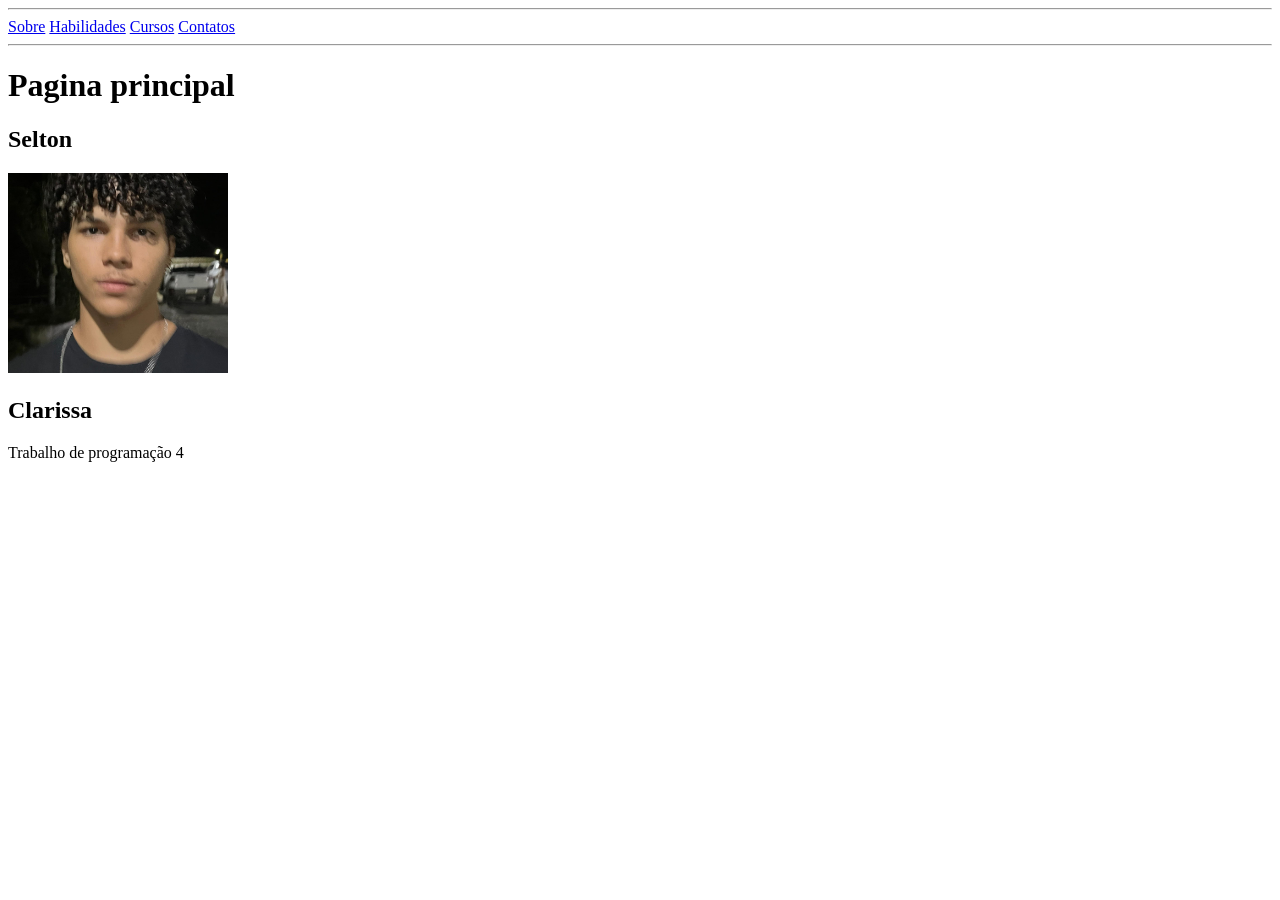
==== HTML/index.html @ a49770b6 "adicioneiuma imagem de teste" ====
<!DOCTYPE html>
<html lang="pt-br">
<head>
    <meta charset="UTF-8">
    <meta name="viewport" content="width=device-width, initial-scale=1.0">
    <title>Document</title>
</head>
<body>
    <header>
        <hr>
        <nav>
            <a href="sobre.html" >Sobre</a>
            <a href="habilidades.html" >Habilidades</a>
            <a href="cursos.html" >Cursos</a>
            <a href="contato.html" >Contatos</a>
        </nav>
        <hr>
        <h1> Pagina principal </h1>
        <h2>Selton</h2>
        <img src="selton.jpeg" width="220" height="200">
        <h2>Clarissa</h2>
        <p>Trabalho de programação 4</p>
    </header>
</body>
</html>
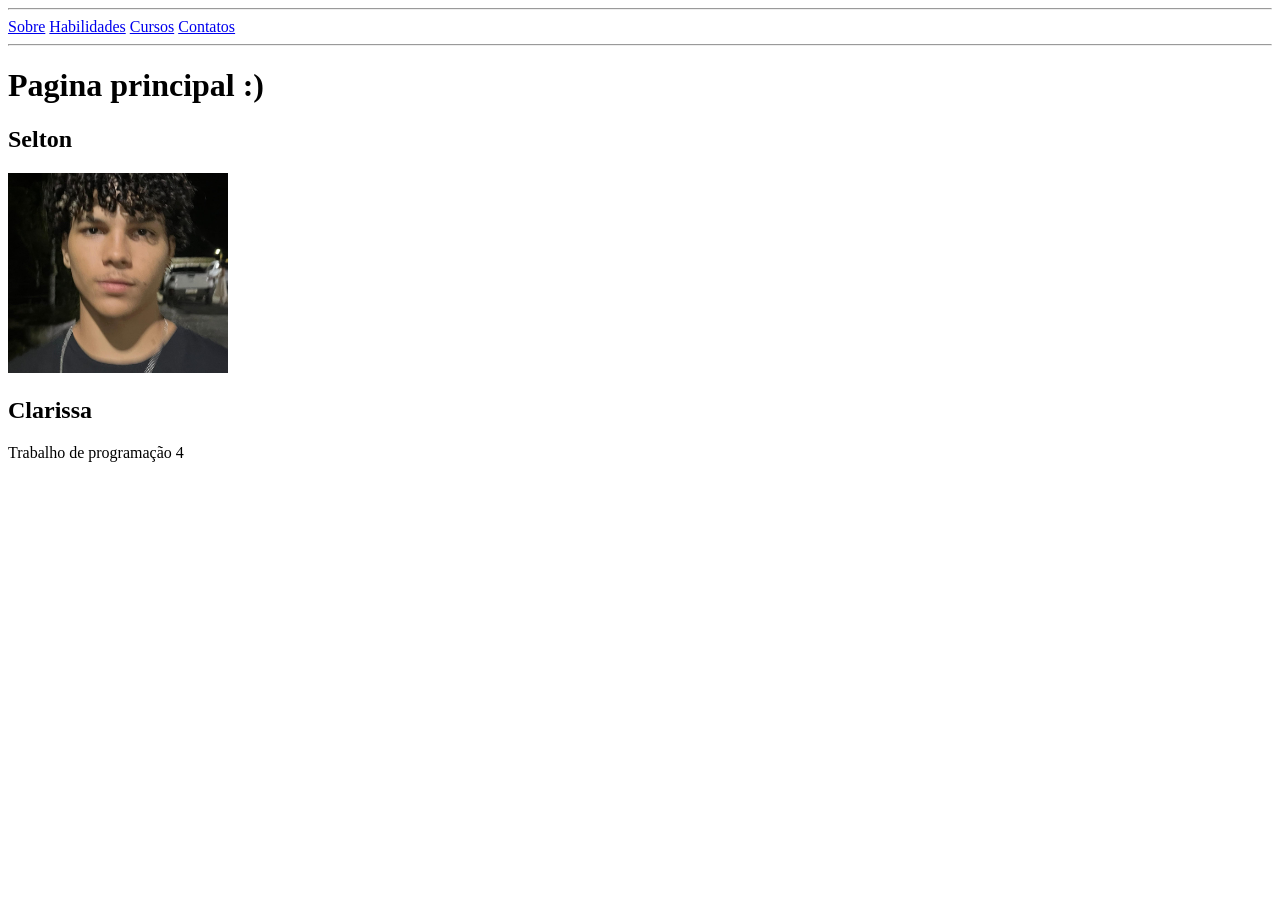
==== commit daca50cf: "pra parar de travar" ====
--- a/HTML/index.html
+++ b/HTML/index.html
@@ -15,7 +15,7 @@
             <a href="contato.html" >Contatos</a>
         </nav>
         <hr>
-        <h1> Pagina principal </h1>
+        <h1> Pagina principal :)</h1>
         <h2>Selton</h2>
         <img src="selton.jpeg" width="220" height="200">
         <h2>Clarissa</h2>
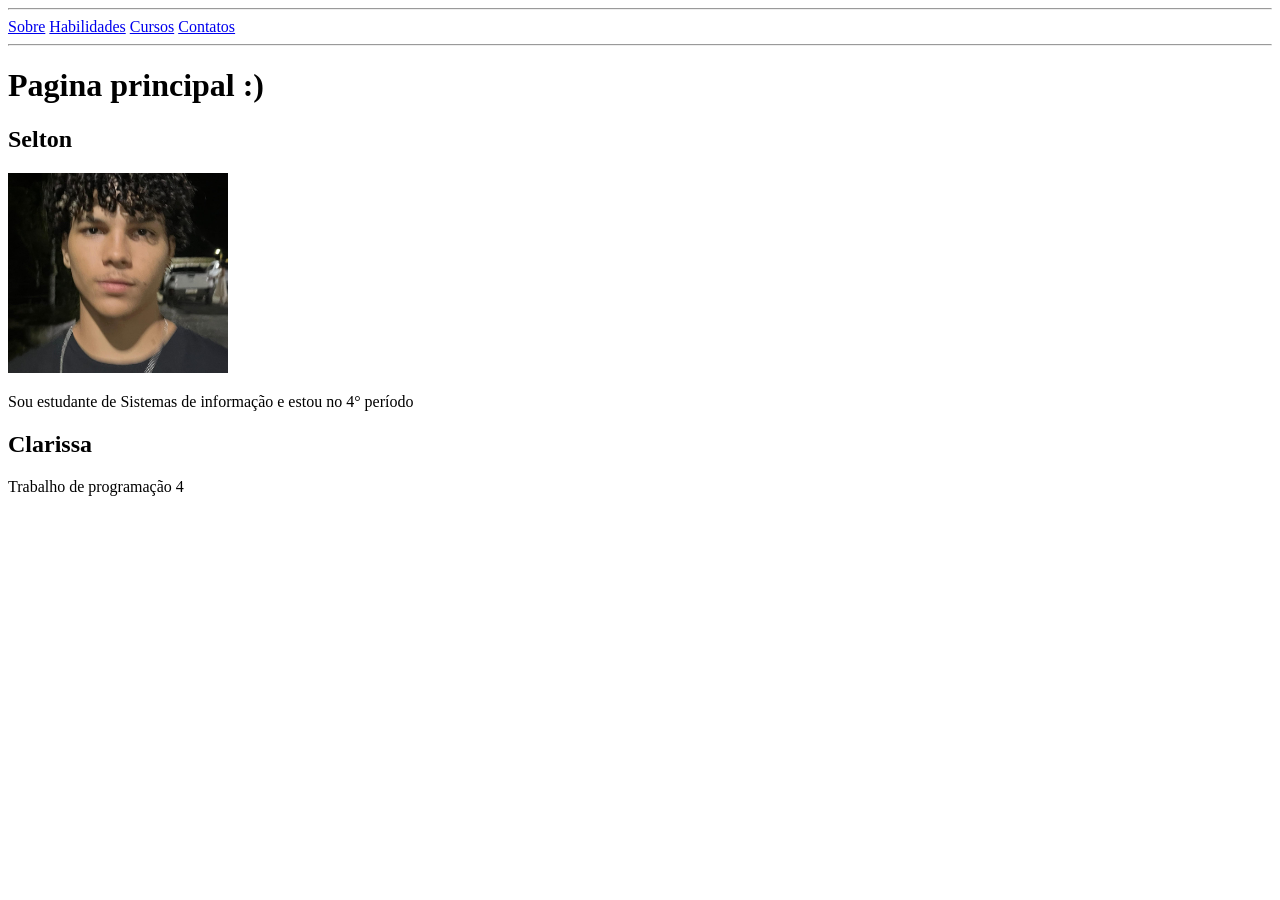
==== commit dee6483c: "detalhe" ====
--- a/HTML/index.html
+++ b/HTML/index.html
@@ -18,6 +18,7 @@
         <h1> Pagina principal :)</h1>
         <h2>Selton</h2>
         <img src="selton.jpeg" width="220" height="200">
+        <p>Sou estudante de Sistemas de informação e estou no 4° período</p>
         <h2>Clarissa</h2>
         <p>Trabalho de programação 4</p>
     </header>
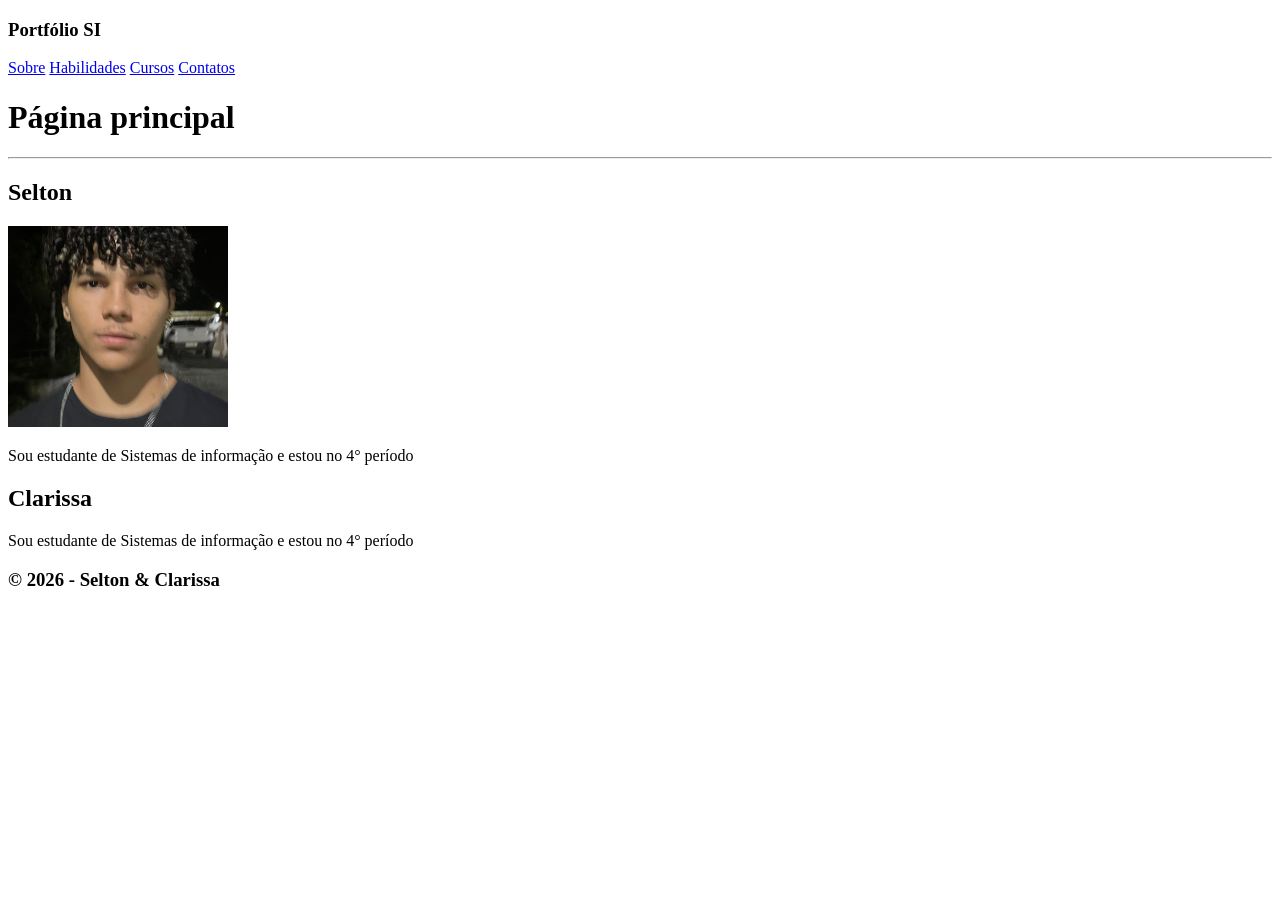
==== commit a667813f: "colocando um desing bem melhot" ====
--- a/HTML/index.html
+++ b/HTML/index.html
@@ -3,24 +3,42 @@
 <head>
     <meta charset="UTF-8">
     <meta name="viewport" content="width=device-width, initial-scale=1.0">
-    <title>Document</title>
+    <title>Página inicial</title>
+    <link rel="stylesheet" href="../css/index.css">
 </head>
 <body>
     <header>
-        <hr>
+        <h3>Portfólio SI</h3>
         <nav>
             <a href="sobre.html" >Sobre</a>
             <a href="habilidades.html" >Habilidades</a>
             <a href="cursos.html" >Cursos</a>
             <a href="contato.html" >Contatos</a>
         </nav>
+    </header>
+
+        <h1>Página principal</h1>
         <hr>
-        <h1> Pagina principal :)</h1>
-        <h2>Selton</h2>
-        <img src="selton.jpeg" width="220" height="200">
-        <p>Sou estudante de Sistemas de informação e estou no 4° período</p>
-        <h2>Clarissa</h2>
-        <p>Trabalho de programação 4</p>
-    </header>
+
+        <main>
+        <div class="container">
+            <div class="pessoa">
+                <h2>Selton</h2>
+                <img src="selton.jpeg" width="220">
+                <p>Sou estudante de Sistemas de informação e estou no 4° período</p>
+            </div>
+
+            <div class="pessoa">
+                <h2>Clarissa</h2>
+                <!-- coloca tua foto aqui Clarissa -->
+                <p>Sou estudante de Sistemas de informação e estou no 4° período</p>
+            </div>
+        </div>
+        </main>
+
+
+        <footer>
+            <h3>© 2026 - Selton & Clarissa</h3>
+        </footer>
 </body>
 </html>
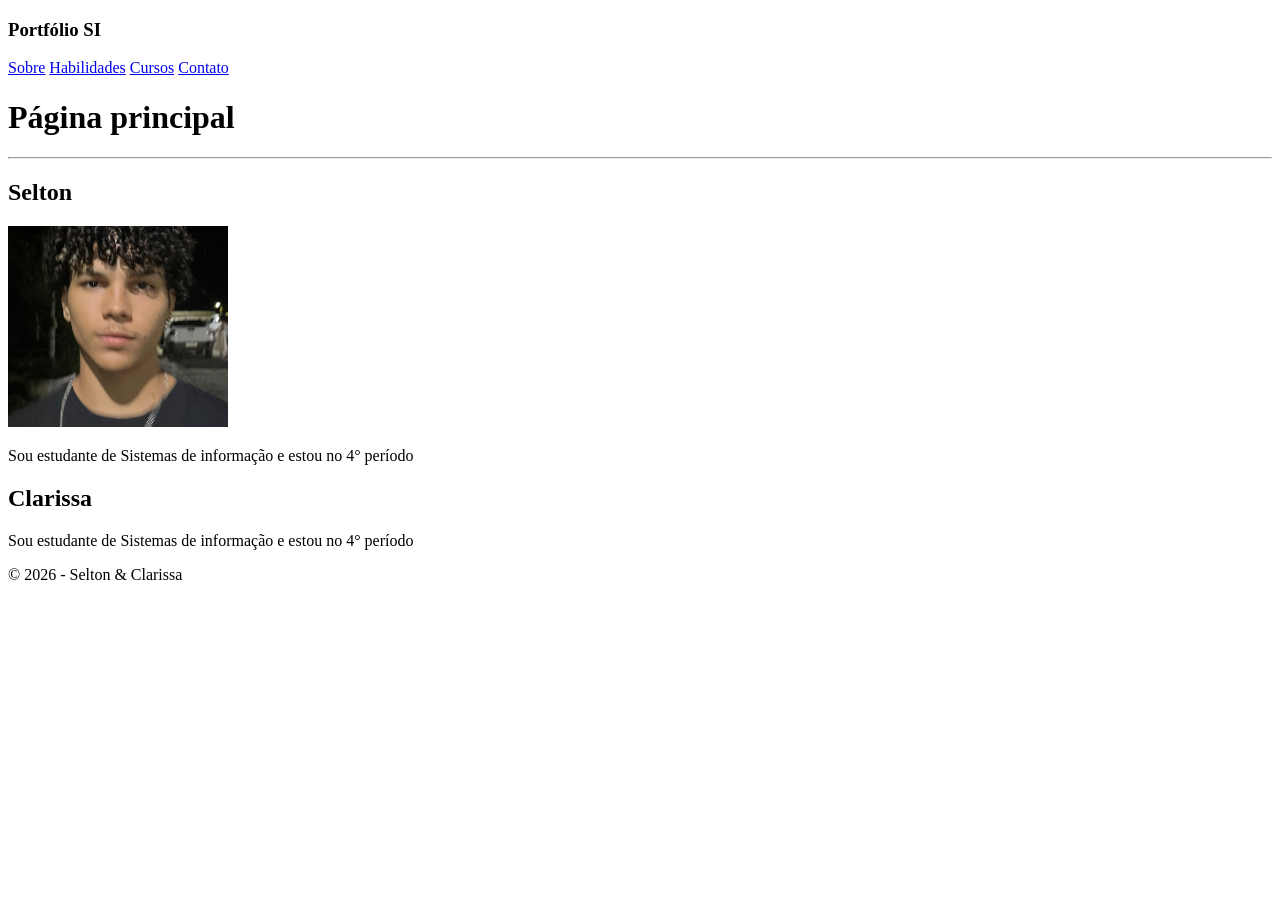
==== commit 147f7b9a: "adicionei os contatos e reparei algumas coisas" ====
--- a/HTML/index.html
+++ b/HTML/index.html
@@ -13,7 +13,7 @@
             <a href="sobre.html" >Sobre</a>
             <a href="habilidades.html" >Habilidades</a>
             <a href="cursos.html" >Cursos</a>
-            <a href="contato.html" >Contatos</a>
+            <a href="contato.html" >Contato</a>
         </nav>
     </header>
 
@@ -24,7 +24,7 @@
         <div class="container">
             <div class="pessoa">
                 <h2>Selton</h2>
-                <img src="selton.jpeg" width="220">
+                <img src="selton.jpeg" width="220" alt="Foto de Selton à noite, com cabelo cacheado">
                 <p>Sou estudante de Sistemas de informação e estou no 4° período</p>
             </div>
 
@@ -38,7 +38,7 @@
 
 
         <footer>
-            <h3>© 2026 - Selton & Clarissa</h3>
+            <span>© 2026 - Selton & Clarissa</span>
         </footer>
 </body>
 </html>
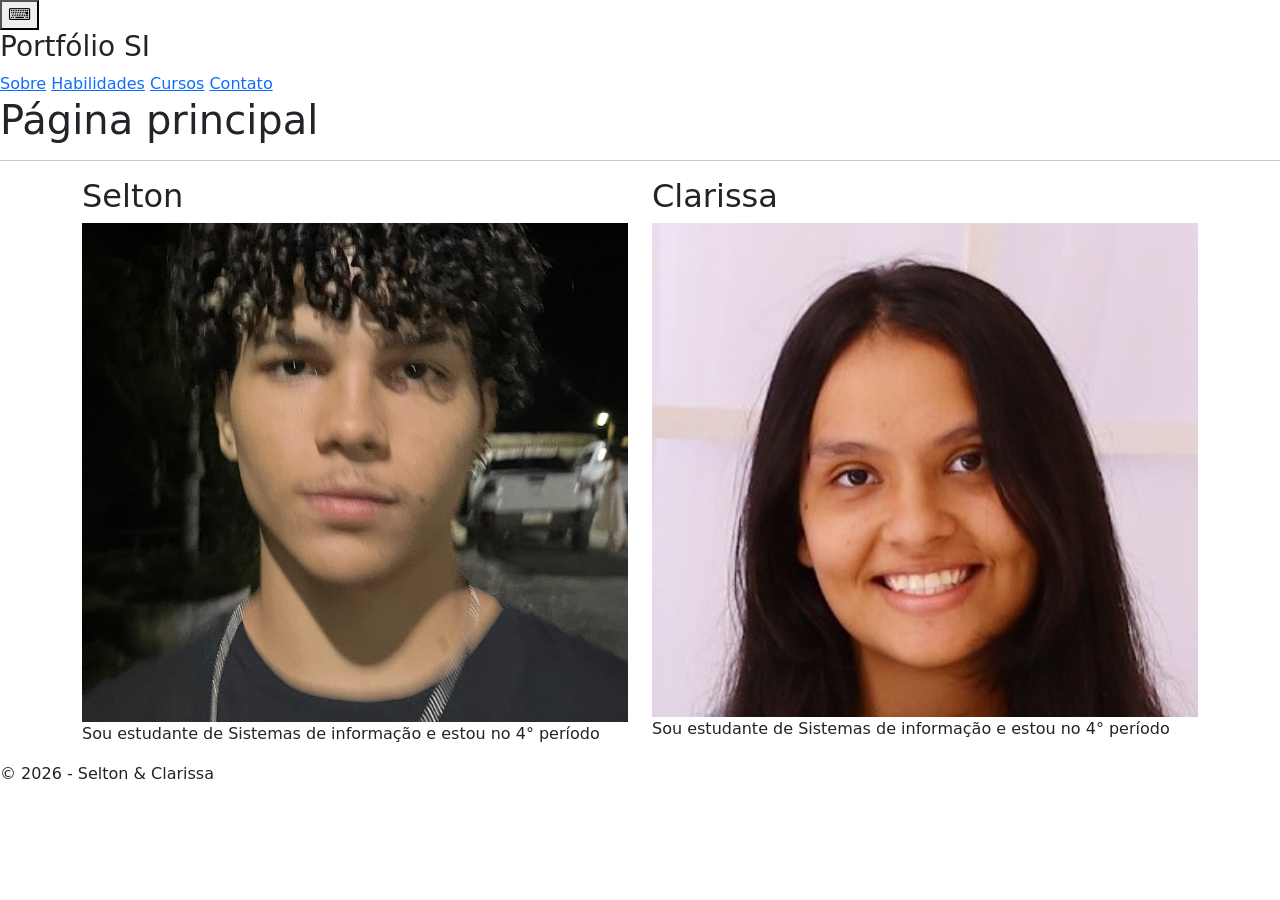
==== commit 4cd997b8: "adicionei o requisito R9 e R10" ====
--- a/HTML/index.html
+++ b/HTML/index.html
@@ -5,11 +5,14 @@
     <meta name="viewport" content="width=device-width, initial-scale=1.0">
     <title>Página inicial</title>
     <link rel="stylesheet" href="../css/index.css">
+    <link href="https://cdn.jsdelivr.net/npm/bootstrap@5.3.0/dist/css/bootstrap.min.css" rel="stylesheet">
 </head>
+
 <body>
     <header>
+        <button class="menu-toggle">⌨</button>
         <h3>Portfólio SI</h3>
-        <nav>
+        <nav class="menu">
             <a href="sobre.html" >Sobre</a>
             <a href="habilidades.html" >Habilidades</a>
             <a href="cursos.html" >Cursos</a>
@@ -21,24 +24,32 @@
         <hr>
 
         <main>
-        <div class="container">
-            <div class="pessoa">
-                <h2>Selton</h2>
-                <img src="selton.jpeg" width="220" alt="Foto de Selton à noite, com cabelo cacheado">
-                <p>Sou estudante de Sistemas de informação e estou no 4° período</p>
+            <div class="container">
+                <div class="row justify-content-center">
+                    <div class="col-md-6">
+
+                        <div class="pessoa">
+                            <h2>Selton</h2>
+                            <img src="selton.jpeg" class="img-fluid" alt="Foto de Selton à noite, com cabelo cacheado">
+                            <p>Sou estudante de Sistemas de informação e estou no 4° período</p>
+                        </div>
+                    </div>
+
+                    <div class="col-md-6">
+                        <div class="pessoa">
+                        <h2>Clarissa</h2>
+                        <img src="clarissa.jpeg" class="img-fluid" width="730">
+                        <p>Sou estudante de Sistemas de informação e estou no 4° período</p>
+                        </div>
+                    </div>
+                </div>
             </div>
-
-            <div class="pessoa">
-                <h2>Clarissa</h2>
-                <!-- coloca tua foto aqui Clarissa -->
-                <p>Sou estudante de Sistemas de informação e estou no 4° período</p>
-            </div>
-        </div>
         </main>
-
-
+        
         <footer>
             <span>© 2026 - Selton & Clarissa</span>
         </footer>
+
+        <script src="../js/index.js"></script>
 </body>
 </html>
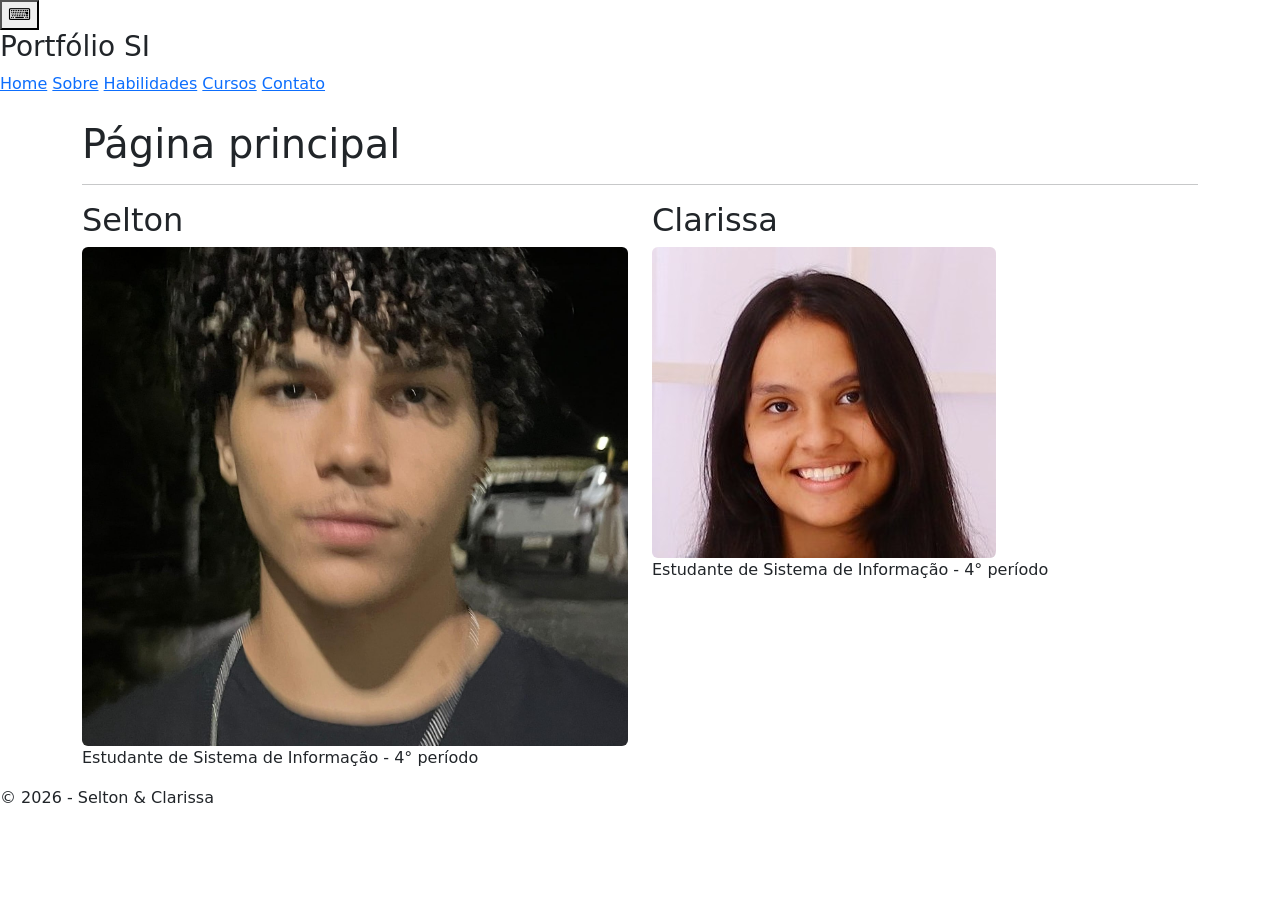
==== commit 8212dac5: "Update index.html" ====
--- a/HTML/index.html
+++ b/HTML/index.html
@@ -3,53 +3,46 @@
 <head>
     <meta charset="UTF-8">
     <meta name="viewport" content="width=device-width, initial-scale=1.0">
-    <title>Página inicial</title>
+    <title>Home | Selton e Clarissa</title>
     <link rel="stylesheet" href="../css/index.css">
     <link href="https://cdn.jsdelivr.net/npm/bootstrap@5.3.0/dist/css/bootstrap.min.css" rel="stylesheet">
 </head>
-
 <body>
     <header>
         <button class="menu-toggle">⌨</button>
         <h3>Portfólio SI</h3>
         <nav class="menu">
-            <a href="sobre.html" >Sobre</a>
-            <a href="habilidades.html" >Habilidades</a>
-            <a href="cursos.html" >Cursos</a>
-            <a href="contato.html" >Contato</a>
+            <a href="index.html">Home</a>
+            <a href="sobre.html">Sobre</a>
+            <a href="habilidades.html">Habilidades</a>
+            <a href="cursos.html">Cursos</a>
+            <a href="contato.html">Contato</a>
         </nav>
     </header>
 
+    <main class="container mt-4">
         <h1>Página principal</h1>
         <hr>
-
-        <main>
-            <div class="container">
-                <div class="row justify-content-center">
-                    <div class="col-md-6">
-
-                        <div class="pessoa">
-                            <h2>Selton</h2>
-                            <img src="selton.jpeg" class="img-fluid" alt="Foto de Selton à noite, com cabelo cacheado">
-                            <p>Sou estudante de Sistemas de informação e estou no 4° período</p>
-                        </div>
-                    </div>
-
-                    <div class="col-md-6">
-                        <div class="pessoa">
-                        <h2>Clarissa</h2>
-                        <img src="clarissa.jpeg" class="img-fluid" width="730">
-                        <p>Sou estudante de Sistemas de informação e estou no 4° período</p>
-                        </div>
-                    </div>
+        <div class="row">
+            <div class="col-md-6">
+                <div class="pessoa">
+                    <h2>Selton</h2>
+                    <img src="selton.jpeg" class="img-fluid rounded" alt="Foto de Selton">
+                    <p>Estudante de Sistema de Informação - 4° período</p>
                 </div>
             </div>
-        </main>
-        
-        <footer>
-            <span>© 2026 - Selton & Clarissa</span>
-        </footer>
+            <div class="col-md-6">
+                <div class="pessoa">
+                    <h2>Clarissa</h2>
+                    <img src="clarissa.jpeg" class="img-fluid rounded" alt="Foto de Clarissa">
+                    <p>Estudante de Sistema de Informação - 4° período</p>
+                </div>
+            </div>
+        </div>
+    </main>
 
-        <script src="../js/index.js"></script>
+    <footer>
+        <span>© 2026 - Selton & Clarissa</span>
+    </footer>
 </body>
-</html>+</html>
